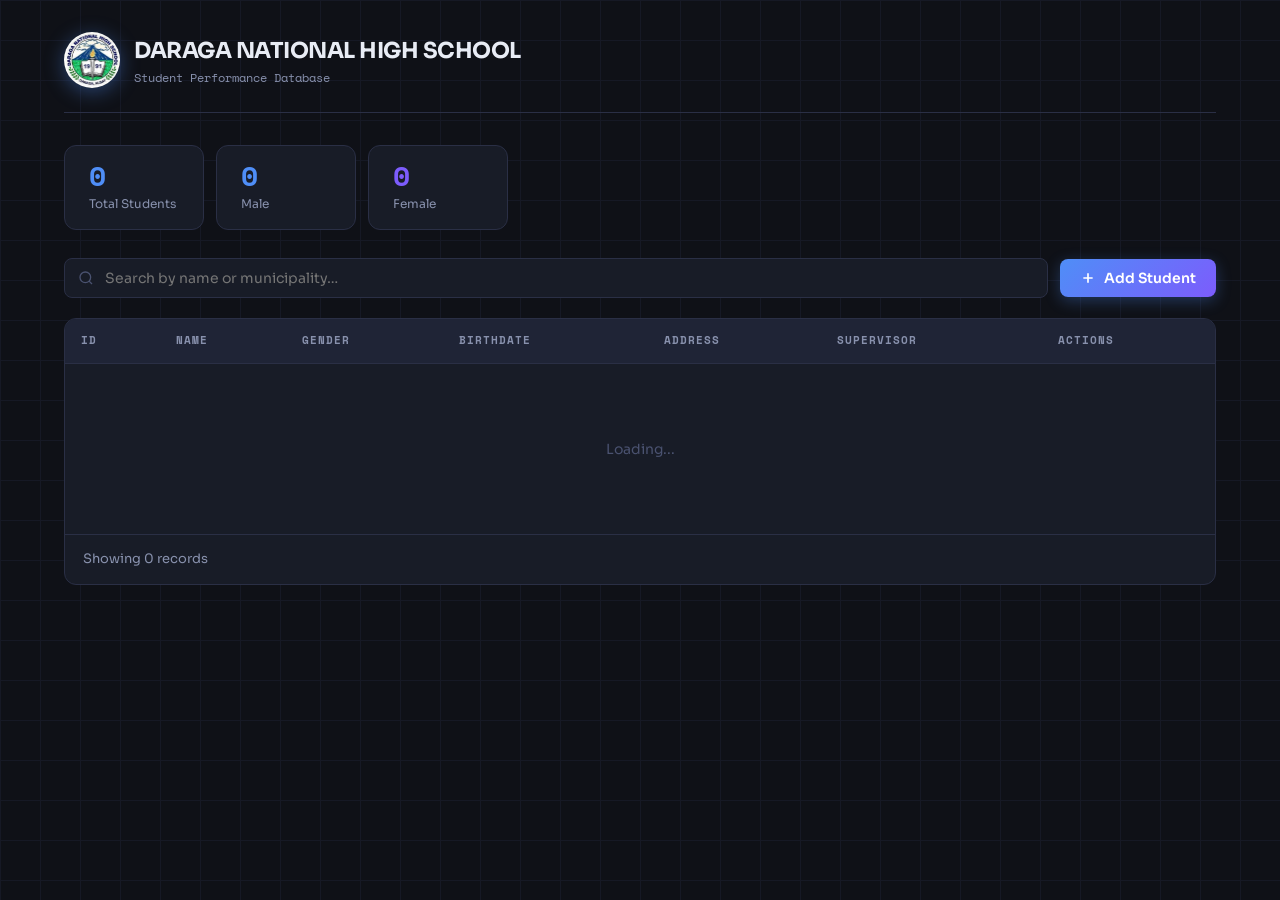
==== dnhs1/index.html @ 91e96f97 "Add files via upload 3rd commit paps" ====
<!DOCTYPE html>
<html lang="en">
<head>
<meta charset="UTF-8" />
<meta name="viewport" content="width=device-width, initial-scale=1.0"/>
<title>Student Records - Daraga National High School</title>
<link href="https://fonts.googleapis.com/css2?family=Sora:wght@300;400;500;600;700&family=Space+Mono:wght@400;700&display=swap" rel="stylesheet"/>
<link href="style.css" rel="stylesheet"/>
</head>
<body>

<div class="wrapper">
  <!-- Header -->
  <header>
    <div class="logo">
      <div class="logo-icon">
        <img src="images/dnhs_logo.jpg" alt="DNHS Logo">
      </div>
      <div>
        <h1>DARAGA NATIONAL HIGH SCHOOL</h1>
        <p>Student Performance Database</p>
      </div>
    </div>
  </header>

  <!-- Stats -->
  <div class="stats">
    <div class="stat">
      <div class="stat-num" id="statTotal">0</div>
      <div class="stat-label">Total Students</div>
    </div>
    <div class="stat">
      <div class="stat-num" id="statMale" style="color:var(--accent)">0</div>
      <div class="stat-label">Male</div>
    </div>
    <div class="stat">
      <div class="stat-num" id="statFemale" style="color:var(--accent2)">0</div>
      <div class="stat-label">Female</div>
    </div>
  </div>

  <!-- Controls -->
  <div class="controls">
    <div class="search-wrap">
      <svg width="16" height="16" viewBox="0 0 24 24" fill="none" stroke="currentColor" stroke-width="2">
        <circle cx="11" cy="11" r="8"/><path d="M21 21l-4.35-4.35"/>
      </svg>
      <input type="search" id="searchInput" placeholder="Search by name or municipality…"/>
    </div>
    <button class="btn btn-primary" onclick="openAddModal()">
      <svg width="16" height="16" viewBox="0 0 24 24" fill="none" stroke="currentColor" stroke-width="2.5">
        <path d="M12 5v14M5 12h14"/>
      </svg>
      Add Student
    </button>
  </div>

  <!-- Table -->
  <div class="table-wrap">
    <table>
      <thead>
        <tr>
          <th>ID</th>
          <th>Name</th>
          <th>Gender</th>
          <th>Birthdate</th>
          <th>Address</th>
          <th>Supervisor</th>
          <th>Actions</th>
        </tr>
      </thead>
      <tbody id="tableBody">
        <tr><td colspan="7"><div class="empty-state"><p>Loading...</p></div></td></tr>
      </tbody>
    </table>
    <div class="pagination">
      <span id="paginationInfo">Showing 0 records</span>
      <div class="page-btns" id="pageButtons"></div>
    </div>
  </div>
</div>

<!-- ── Add / Edit Modal ── -->
<div class="overlay" id="formOverlay">
  <div class="modal">
    <div class="modal-header">
      <span class="modal-title" id="modalTitle">Add New Student</span>
      <button class="modal-close" onclick="closeModal()">
        <svg width="20" height="20" viewBox="0 0 24 24" fill="none" stroke="currentColor" stroke-width="2">
          <path d="M18 6 6 18M6 6l12 12"/>
        </svg>
      </button>
    </div>
    
<!-- ADD THIS block inside the form-grid div, before First Name -->



    <div class="modal-body">
      <div class="form-grid">
        <div class="field full" id="lrnField">
          <label>Student LRN *</label>
          <input type="text" id="fStudLrn" placeholder="12-digit LRN e.g. 202600000001" maxlength="12"/>
          <span class="field-err" id="errStudLrn">Valid 12-digit LRN is required.</span>
       </div>
        <div class="field">
          <label>First Name *</label>
          <input type="text" id="fFirstName" placeholder="e.g. Jevah Rea"/>
          <span class="field-err" id="errFirstName">First name is required.</span>
        </div>
        <div class="field">
          <label>Last Name *</label>
          <input type="text" id="fLastName" placeholder="e.g. Montas"/>
          <span class="field-err" id="errLastName">Last name is required.</span>
        </div>
        <div class="field full">
          <label>Middle Name</label>
          <input type="text" id="fMiddleName" placeholder="e.g. Santos (optional)"/>
        </div>
        <div class="field">
          <label>Birthdate *</label>
          <input type="date" id="fBirthdate"/>
          <span class="field-err" id="errBirthdate">Birthdate is required.</span>
        </div>
        <div class="field">
          <label>Gender *</label>
          <select id="fGender">
            <option value="">— Select —</option>
            <option value="M">Male</option>
            <option value="F">Female</option>
          </select>
          <span class="field-err" id="errGender">Gender is required.</span>
        </div>
        <div class="field">
          <label>Barangay</label>
          <input type="text" id="fBarangay" placeholder="e.g. Sagpon"/>
        </div>
        <div class="field">
          <label>Municipality / City</label>
          <input type="text" id="fMunicipality" placeholder="e.g. Legazpi City"/>
        </div>
        <div class="field full">
          <label>Assigned Supervisor</label>
          <select id="fPersonnel">
            <option value="">— None —</option>
          </select>
        </div>
      </div>
    </div>
    <div class="modal-footer">
      <button class="btn btn-ghost" onclick="closeModal()">Cancel</button>
      <button class="btn btn-primary" id="submitBtn" onclick="submitForm()">Save Student</button>
    </div>
  </div>
</div>

<!-- ── Delete Confirm Modal ── -->
<div class="overlay" id="confirmOverlay">
  <div class="modal confirm-modal">
    <div class="modal-body">
      <div class="confirm-icon">
        <svg width="28" height="28" viewBox="0 0 24 24" fill="none" stroke="#f74f6a" stroke-width="2">
          <path d="M3 6h18M8 6V4h8v2M19 6l-1 14H6L5 6"/>
        </svg>
      </div>
      <h3>Delete Student?</h3>
      <p id="confirmText">This action cannot be undone. The student record will be permanently removed.</p>
    </div>
    <div class="modal-footer" style="justify-content:center;gap:12px">
      <button class="btn btn-ghost" onclick="closeConfirm()">Cancel</button>
      <button class="btn btn-danger" id="confirmDeleteBtn">Yes, Delete</button>
    </div>
  </div>
</div>

<!-- Toast -->
<div class="toast" id="toast">
  <div class="toast-dot"></div>
  <span id="toastMsg"></span>
</div>

<script src="script.js"></script>
</body>
</html>
---- dnhs1/style.css ----
:root {
--bg: #0f1117;
--surface: #181c27;
--surface2: #1f2436;
--border: #2a2f45;
--accent: #4f8ef7;
--accent2: #7c5cfc;
--green: #22c97a;
--red: #f74f6a;
--yellow: #f7c44f;
--text: #e8ecf5;
--text2: #8891ad;
--text3: #4a5270;
--radius: 12px;
--radius-sm: 8px;
}

*, *::before, *::after { box-sizing: border-box; margin: 0; padding: 0; }

body {
background: var(--bg);
color: var(--text);
font-family: 'Sora', sans-serif;
min-height: 100vh;
line-height: 1.6;
}

/* ── Background grid ── */
body::before {
content: '';
position: fixed;
inset: 0;
background-image:
linear-gradient(var(--border) 1px, transparent 1px),
linear-gradient(90deg, var(--border) 1px, transparent 1px);
background-size: 40px 40px;
opacity: 0.3;
pointer-events: none;
z-index: 0;
}

.wrapper { position: relative; z-index: 1; max-width: 1200px; margin: 0 auto; padding: 0 24px 64px; }

/* ── Header ── */
header {
padding: 32px 0 24px;
display: flex;
align-items: flex-end;
justify-content: space-between;
border-bottom: 1px solid var(--border);
margin-bottom: 32px;
}

.logo {
display: flex;
align-items: center;
gap: 14px;
}

.logo-icon {
  width: 56px; height: 56px;
  border-radius: 30px;
  display: grid;
  place-items: center;
  box-shadow: 0 4px 20px rgba(79,142,247,0.4);
  overflow: hidden;
}

.logo-icon img {
  width: 100%;
  height: 100%;
  object-fit: cover;
}

.logo h1 { font-size: 22px; font-weight: 700; letter-spacing: -0.5px; }
.logo p{ font-size: 12px; color: var(--text2); font-family: 'Space Mono', monospace; }

/* ── Stats ── */
.stats {
display: flex;
gap: 12px;
margin-bottom: 28px;
}

.stat {
background: var(--surface);
border: 1px solid var(--border);
border-radius: var(--radius);
padding: 16px 24px;
min-width: 140px;
}

.stat-num {
font-size: 28px;
font-weight: 700;
font-family: 'Space Mono', monospace;
color: var(--accent);
line-height: 1;
}

.stat-label { font-size: 12px; color: var(--text2); margin-top: 4px; }

/* ── Controls ── */
.controls {
display: flex;
gap: 12px;
margin-bottom: 20px;
align-items: center;
flex-wrap: wrap;
}

.search-wrap {
flex: 1;
min-width: 220px;
position: relative;
}

.search-wrap svg {
position: absolute;
left: 14px;
top: 50%;
transform: translateY(-50%);
color: var(--text3);
pointer-events: none;
}

input[type="text"], input[type="date"], select, input[type="search"] {
background: var(--surface);
border: 1px solid var(--border);
color: var(--text);
font-family: 'Sora', sans-serif;
font-size: 14px;
border-radius: var(--radius-sm);
padding: 10px 14px;
width: 100%;
transition: border-color .2s;
outline: none;
}

.search-wrap input { padding-left: 40px; }

input:focus, select:focus { border-color: var(--accent); }

.btn {
display: inline-flex;
align-items: center;
gap: 8px;
padding: 10px 20px;
border-radius: var(--radius-sm);
font-family: 'Sora', sans-serif;
font-size: 14px;
font-weight: 600;
cursor: pointer;
border: none;
transition: all .2s;
white-space: nowrap;
}

.btn-primary {
background: linear-gradient(135deg, var(--accent), var(--accent2));
color: #fff;
box-shadow: 0 4px 15px rgba(79,142,247,0.3);
}

.btn-primary:hover { transform: translateY(-1px); box-shadow: 0 6px 20px rgba(79,142,247,0.45); }

.btn-ghost {
background: var(--surface);
color: var(--text2);
border: 1px solid var(--border);
}

.btn-ghost:hover { border-color: var(--accent); color: var(--accent); }

.btn-danger {
background: rgba(247,79,106,0.12);
color: var(--red);
border: 1px solid rgba(247,79,106,0.25);
}

.btn-danger:hover { background: rgba(247,79,106,0.25); }

.btn-edit {
background: rgba(79,142,247,0.12);
color: var(--accent);
border: 1px solid rgba(79,142,247,0.25);
padding: 6px 14px;
font-size: 13px;
}

.btn-edit:hover { background: rgba(79,142,247,0.25); }

.btn-sm { padding: 6px 14px; font-size: 13px; }

/* ── Table ── */
.table-wrap {
background: var(--surface);
border: 1px solid var(--border);
border-radius: var(--radius);
overflow: hidden;
}

table { width: 100%; border-collapse: collapse; }

thead {
background: var(--surface2);
border-bottom: 1px solid var(--border);
}

th {
padding: 13px 16px;
text-align: left;
font-size: 11px;
font-weight: 600;
text-transform: uppercase;
letter-spacing: 1px;
color: var(--text2);
font-family: 'Space Mono', monospace;
white-space: nowrap;
}

td { padding: 14px 16px; font-size: 14px; border-bottom: 1px solid var(--border); vertical-align: middle; }

tr:last-child td { border-bottom: none; }

tr { transition: background .15s; }
tr:hover td { background: rgba(255,255,255,0.02); }

.td-id {
font-family: 'Space Mono', monospace;
font-size: 12px;
color: var(--text3);
}

.td-name { font-weight: 600; }
.td-sub{ font-size: 12px; color: var(--text2); margin-top: 2px; }

.badge {
display: inline-block;
padding: 3px 10px;
border-radius: 100px;
font-size: 11px;
font-weight: 600;
font-family: 'Space Mono', monospace;
}

.badge-m { background: rgba(79,142,247,0.15); color: var(--accent); }
.badge-f { background: rgba(124,92,252,0.15); color: var(--accent2); }

.td-actions { display: flex; gap: 8px; }

.empty-state {
text-align: center;
padding: 60px 20px;
color: var(--text3);
}

.empty-state svg { margin-bottom: 16px; opacity: 0.4; }
.empty-state p { font-size: 14px; }

/* ── Modal ── */
.overlay {
position: fixed;
inset: 0;
background: rgba(0,0,0,0.7);
backdrop-filter: blur(4px);
z-index: 100;
display: none;
align-items: center;
justify-content: center;
padding: 20px;
}

.overlay.open { display: flex; }

.modal {
background: var(--surface);
border: 1px solid var(--border);
border-radius: var(--radius);
width: 100%;
max-width: 580px;
max-height: 90vh;
overflow-y: auto;
animation: modalIn .2s ease;
}

@keyframes modalIn {
from { transform: translateY(20px); opacity: 0; }
to { transform: translateY(0);opacity: 1; }
}

.modal-header {
display: flex;
align-items: center;
justify-content: space-between;
padding: 22px 24px 16px;
border-bottom: 1px solid var(--border);
}

.modal-title {
font-size: 17px;
font-weight: 700;
}

.modal-close {
background: none;
border: none;
color: var(--text2);
cursor: pointer;
padding: 4px;
display: grid;
place-items: center;
border-radius: 6px;
transition: all .2s;
}

.modal-close:hover { background: var(--surface2); color: var(--text); }

.modal-body { padding: 24px; }

.form-grid {
display: grid;
grid-template-columns: 1fr 1fr;
gap: 16px;
}

.form-grid .full { grid-column: 1 / -1; }

.field { display: flex; flex-direction: column; gap: 6px; }

label {
font-size: 12px;
font-weight: 600;
color: var(--text2);
text-transform: uppercase;
letter-spacing: 0.5px;
}

.field-err { font-size: 12px; color: var(--red); display: none; }
.field.has-err input,
.field.has-err select { border-color: var(--red); }
.field.has-err .field-err { display: block; }

.modal-footer {
display: flex;
justify-content: flex-end;
gap: 10px;
padding: 16px 24px 22px;
border-top: 1px solid var(--border);
}

/* ── Confirm Modal ── */
.confirm-modal {
max-width: 400px;
text-align: center;
}

.confirm-modal .modal-body {
padding: 32px 24px 24px;
}

.confirm-icon {
width: 60px; height: 60px;
background: rgba(247,79,106,0.12);
border-radius: 50%;
display: grid;
place-items: center;
margin: 0 auto 16px;
}

.confirm-modal h3 { font-size: 18px; font-weight: 700; margin-bottom: 8px; }
.confirm-modal p{ color: var(--text2); font-size: 14px; line-height: 1.6; }

/* ── Toast ── */
.toast {
position: fixed;
bottom: 28px;
right: 28px;
z-index: 999;
background: var(--surface2);
border: 1px solid var(--border);
border-radius: var(--radius-sm);
padding: 14px 20px;
display: flex;
align-items: center;
gap: 12px;
font-size: 14px;
min-width: 280px;
transform: translateY(20px);
opacity: 0;
transition: all .3s ease;
pointer-events: none;
}

.toast.show { transform: translateY(0); opacity: 1; }
.toast.success { border-color: var(--green); }
.toast.error { border-color: var(--red); }

.toast-dot {
width: 8px; height: 8px;
border-radius: 50%;
flex-shrink: 0;
}

.toast.success .toast-dot { background: var(--green); }
.toast.error .toast-dot { background: var(--red); }

/* ── Pagination ── */
.pagination {
display: flex;
align-items: center;
justify-content: space-between;
padding: 14px 18px;
border-top: 1px solid var(--border);
font-size: 13px;
color: var(--text2);
}

.page-btns { display: flex; gap: 6px; }

.page-btn {
padding: 5px 12px;
border-radius: 6px;
cursor: pointer;
background: none;
border: 1px solid var(--border);
color: var(--text2);
font-family: 'Sora', sans-serif;
font-size: 13px;
transition: all .2s;
}

.page-btn.active { background: var(--accent); border-color: var(--accent); color: #fff; }
.page-btn:hover:not(.active):not(:disabled) { border-color: var(--accent); color: var(--accent); }
.page-btn:disabled { opacity: 0.3; cursor: default; }

select option { background: #1f2436; }

@media (max-width: 600px) {
.form-grid { grid-template-columns: 1fr; }
.form-grid .full { grid-column: 1; }
.stats { flex-wrap: wrap; }
th:nth-child(4), td:nth-child(4),
th:nth-child(5), td:nth-child(5) { display: none; }
}
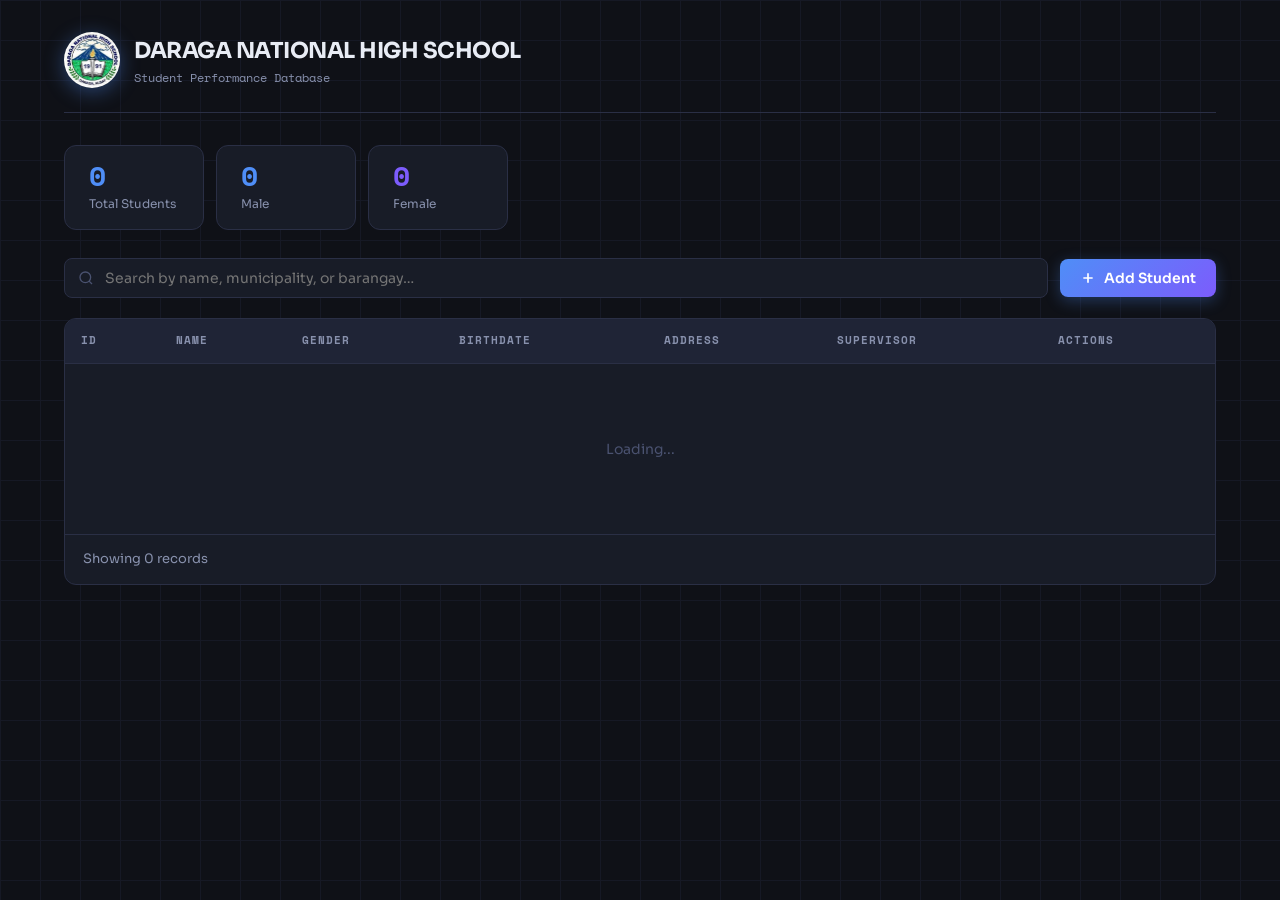
==== commit 093992b3: "Add files via upload the final commit, eto na yung ippresent natin kay maam, pero pwede nyo pa man m" ====
--- a/dnhs1/index.html
+++ b/dnhs1/index.html
@@ -14,7 +14,7 @@
   <header>
     <div class="logo">
       <div class="logo-icon">
-        <img src="images/dnhs_logo.jpg" alt="DNHS Logo">
+        <img src="images/dnhs_logo.jpg" alt="D">
       </div>
       <div>
         <h1>DARAGA NATIONAL HIGH SCHOOL</h1>
@@ -45,7 +45,7 @@
       <svg width="16" height="16" viewBox="0 0 24 24" fill="none" stroke="currentColor" stroke-width="2">
         <circle cx="11" cy="11" r="8"/><path d="M21 21l-4.35-4.35"/>
       </svg>
-      <input type="search" id="searchInput" placeholder="Search by name or municipality…"/>
+      <input type="search" id="searchInput" placeholder="Search by name, municipality, or barangay…"/>
     </div>
     <button class="btn btn-primary" onclick="openAddModal()">
       <svg width="16" height="16" viewBox="0 0 24 24" fill="none" stroke="currentColor" stroke-width="2.5">
@@ -182,3 +182,179 @@
 <script src="script.js"></script>
 </body>
 </html>
+
+<template>
+<!-- Ann Lorraine Code -->
+<div class="wrapper">
+  <!-- Header -->
+  <header>
+    <div class="logo">
+      <div class="logo-icon">
+        <img src="images/dnhs_logo.jpg" alt="DNHS Logo">
+      </div>
+      <div>
+        <h1>DARAGA NATIONAL HIGH SCHOOL</h1>
+        <p>Student Performance Database</p>
+      </div>
+    </div>
+  </header>
+
+  <!-- Stats -->
+  <div class="stats">
+    <div class="stat">
+      <div class="stat-num" id="statTotal">0</div>
+      <div class="stat-label">Total Students</div>
+    </div>
+    <div class="stat">
+      <div class="stat-num" id="statMale" style="color:var(--accent)">0</div>
+      <div class="stat-label">Male</div>
+    </div>
+    <div class="stat">
+      <div class="stat-num" id="statFemale" style="color:var(--accent2)">0</div>
+      <div class="stat-label">Female</div>
+    </div>
+  </div>
+
+  <!-- Controls -->
+  <div class="controls">
+    <div class="search-wrap">
+      <svg width="16" height="16" viewBox="0 0 24 24" fill="none" stroke="currentColor" stroke-width="2">
+        <circle cx="11" cy="11" r="8"/><path d="M21 21l-4.35-4.35"/>
+      </svg>
+      <input type="search" id="searchInput" placeholder="Search by name or municipality…"/>
+    </div>
+    <button class="btn btn-primary" onclick="openAddModal()">
+      <svg width="16" height="16" viewBox="0 0 24 24" fill="none" stroke="currentColor" stroke-width="2.5">
+        <path d="M12 5v14M5 12h14"/>
+      </svg>
+      Add Student
+    </button>
+  </div>
+
+  <!-- Table -->
+  <div class="table-wrap">
+    <table>
+      <thead>
+        <tr>
+          <th>ID</th>
+          <th>Name</th>
+          <th>Gender</th>
+          <th>Birthdate</th>
+          <th>Address</th>
+          <th>Supervisor</th>
+          <th>Actions</th>
+        </tr>
+      </thead>
+      <tbody id="tableBody">
+        <tr><td colspan="7"><div class="empty-state"><p>Loading...</p></div></td></tr>
+      </tbody>
+    </table>
+    <div class="pagination">
+      <span id="paginationInfo">Showing 0 records</span>
+      <div class="page-btns" id="pageButtons"></div>
+    </div>
+  </div>
+</div>
+
+<!-- ── Add / Edit Modal ── -->
+<div class="overlay" id="formOverlay">
+  <div class="modal">
+    <div class="modal-header">
+      <span class="modal-title" id="modalTitle">Add New Student</span>
+      <button class="modal-close" onclick="closeModal()">
+        <svg width="20" height="20" viewBox="0 0 24 24" fill="none" stroke="currentColor" stroke-width="2">
+          <path d="M18 6 6 18M6 6l12 12"/>
+        </svg>
+      </button>
+    </div>
+    
+<!-- ADD THIS block inside the form-grid div, before First Name -->
+<div class="field full" id="lrnField">
+  <label>Student LRN *</label>
+  <input type="text" id="fStudLrn" placeholder="12-digit LRN e.g. 202600000001" maxlength="12"/>
+  <span class="field-err" id="errStudLrn">Valid 12-digit LRN is required.</span>
+</div>
+
+
+    <div class="modal-body">
+      <div class="form-grid">
+        <div class="field">
+          <label>First Name *</label>
+          <input type="text" id="fFirstName" placeholder="e.g. Juan"/>
+          <span class="field-err" id="errFirstName">First name is required.</span>
+        </div>
+        <div class="field">
+          <label>Last Name *</label>
+          <input type="text" id="fLastName" placeholder="e.g. Dela Cruz"/>
+          <span class="field-err" id="errLastName">Last name is required.</span>
+        </div>
+        <div class="field full">
+          <label>Middle Name</label>
+          <input type="text" id="fMiddleName" placeholder="e.g. Santos (optional)"/>
+        </div>
+        <div class="field">
+          <label>Birthdate *</label>
+          <input type="date" id="fBirthdate"/>
+          <span class="field-err" id="errBirthdate">Birthdate is required.</span>
+        </div>
+        <div class="field">
+          <label>Gender *</label>
+          <select id="fGender">
+            <option value="">— Select —</option>
+            <option value="M">Male</option>
+            <option value="F">Female</option>
+          </select>
+          <span class="field-err" id="errGender">Gender is required.</span>
+        </div>
+        <div class="field">
+          <label>Barangay</label>
+          <input type="text" id="fBarangay" placeholder="e.g. Pinyahan"/>
+        </div>
+        <div class="field">
+          <label>Municipality / City</label>
+          <input type="text" id="fMunicipality" placeholder="e.g. Quezon City"/>
+        </div>
+        <div class="field full">
+          <label>Assigned Supervisor</label>
+          <select id="fPersonnel">
+            <option value="">— None —</option>
+          </select>
+        </div>
+      </div>
+    </div>
+    <div class="modal-footer">
+      <button class="btn btn-ghost" onclick="closeModal()">Cancel</button>
+      <button class="btn btn-primary" id="submitBtn" onclick="submitForm()">Save Student</button>
+    </div>
+  </div>
+</div>
+
+<!-- ── Delete Confirm Modal ── -->
+<div class="overlay" id="confirmOverlay">
+  <div class="modal confirm-modal">
+    <div class="modal-body">
+      <div class="confirm-icon">
+        <svg width="28" height="28" viewBox="0 0 24 24" fill="none" stroke="#f74f6a" stroke-width="2">
+          <path d="M3 6h18M8 6V4h8v2M19 6l-1 14H6L5 6"/>
+        </svg>
+      </div>
+      <h3>Delete Student?</h3>
+      <p id="confirmText">This action cannot be undone. The student record will be permanently removed.</p>
+    </div>
+    <div class="modal-footer" style="justify-content:center;gap:12px">
+      <button class="btn btn-ghost" onclick="closeConfirm()">Cancel</button>
+      <button class="btn btn-danger" id="confirmDeleteBtn">Yes, Delete</button>
+    </div>
+  </div>
+</div>
+
+<!-- Toast -->
+<div class="toast" id="toast">
+  <div class="toast-dot"></div>
+  <span id="toastMsg"></span>
+</div>
+
+<script src="script.js"></script>
+</body>
+</html>
+</template>
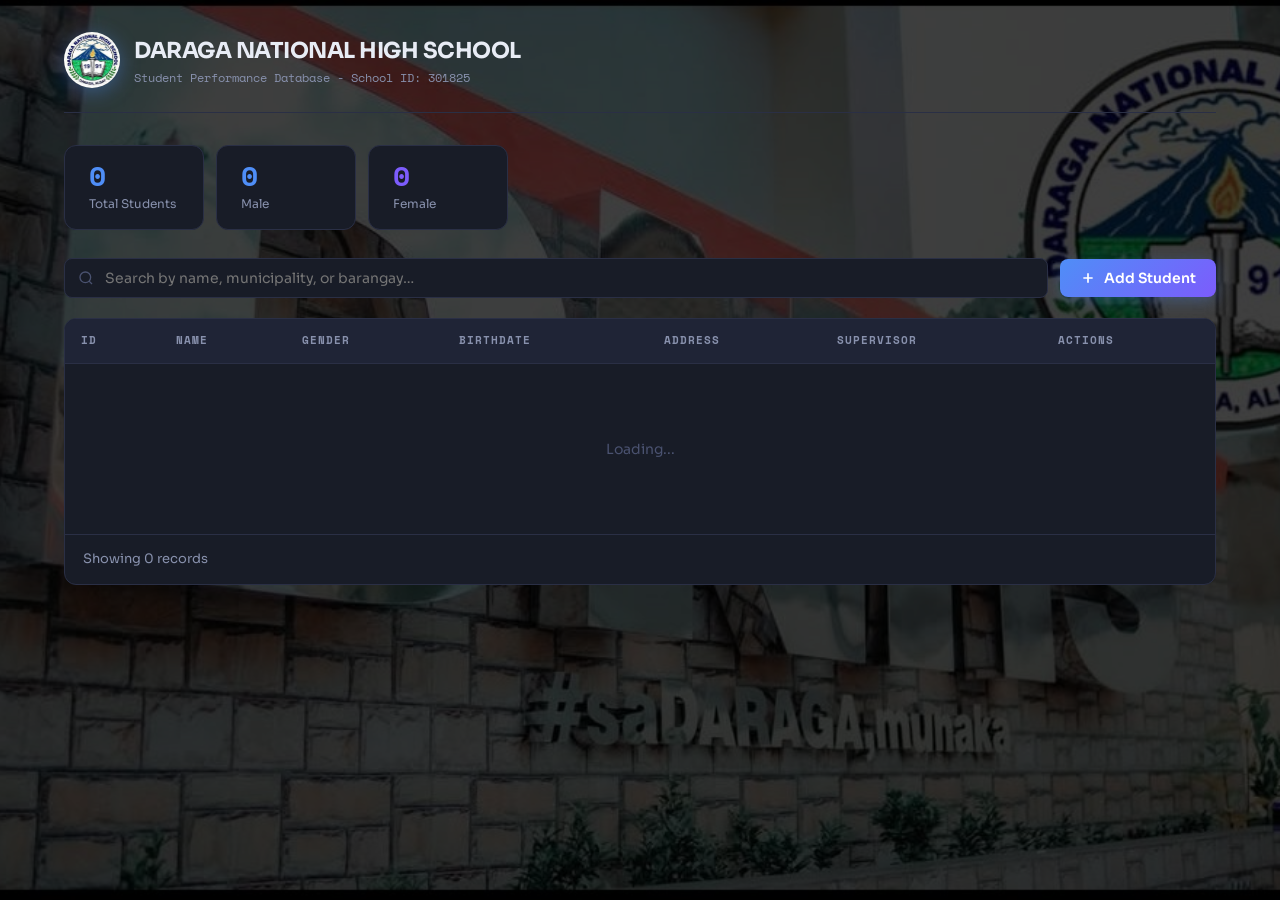
==== commit d43a3f6f: "Add files via upload kasama na dito documentation" ====
--- a/dnhs1/index.html
+++ b/dnhs1/index.html
@@ -7,8 +7,8 @@
 <link href="https://fonts.googleapis.com/css2?family=Sora:wght@300;400;500;600;700&family=Space+Mono:wght@400;700&display=swap" rel="stylesheet"/>
 <link href="style.css" rel="stylesheet"/>
 </head>
+
 <body>
-
 <div class="wrapper">
   <!-- Header -->
   <header>
@@ -18,7 +18,7 @@
       </div>
       <div>
         <h1>DARAGA NATIONAL HIGH SCHOOL</h1>
-        <p>Student Performance Database</p>
+        <p>Student Performance Database - School ID: 301825</p>
       </div>
     </div>
   </header>
--- a/dnhs1/style.css
+++ b/dnhs1/style.css
@@ -18,11 +18,15 @@
 *, *::before, *::after { box-sizing: border-box; margin: 0; padding: 0; }
 
 body {
-background: var(--bg);
+background: var(--bg) url('images/dnhs_cover.jpg');
 color: var(--text);
 font-family: 'Sora', sans-serif;
 min-height: 100vh;
 line-height: 1.6;
+background-size: cover;
+background-position: center;
+background-attachment: fixed;
+background-repeat: no-repeat;
 }
 
 /* ── Background grid ── */
@@ -30,11 +34,8 @@
 content: '';
 position: fixed;
 inset: 0;
-background-image:
-linear-gradient(var(--border) 1px, transparent 1px),
-linear-gradient(90deg, var(--border) 1px, transparent 1px);
+background: rgba(0, 0, 0, 0.75);
 background-size: 40px 40px;
-opacity: 0.3;
 pointer-events: none;
 z-index: 0;
 }
@@ -58,18 +59,18 @@
 }
 
 .logo-icon {
-  width: 56px; height: 56px;
-  border-radius: 30px;
-  display: grid;
-  place-items: center;
-  box-shadow: 0 4px 20px rgba(79,142,247,0.4);
-  overflow: hidden;
+width: 56px; height: 56px;
+border-radius: 30px;
+display: grid;
+place-items: center;
+box-shadow: 0 4px 20px rgba(79,142,247,0.4);
+overflow: hidden;
 }
 
 .logo-icon img {
-  width: 100%;
-  height: 100%;
-  object-fit: cover;
+width: 100%;
+height: 100%;
+object-fit: cover;
 }
 
 .logo h1 { font-size: 22px; font-weight: 700; letter-spacing: -0.5px; }
